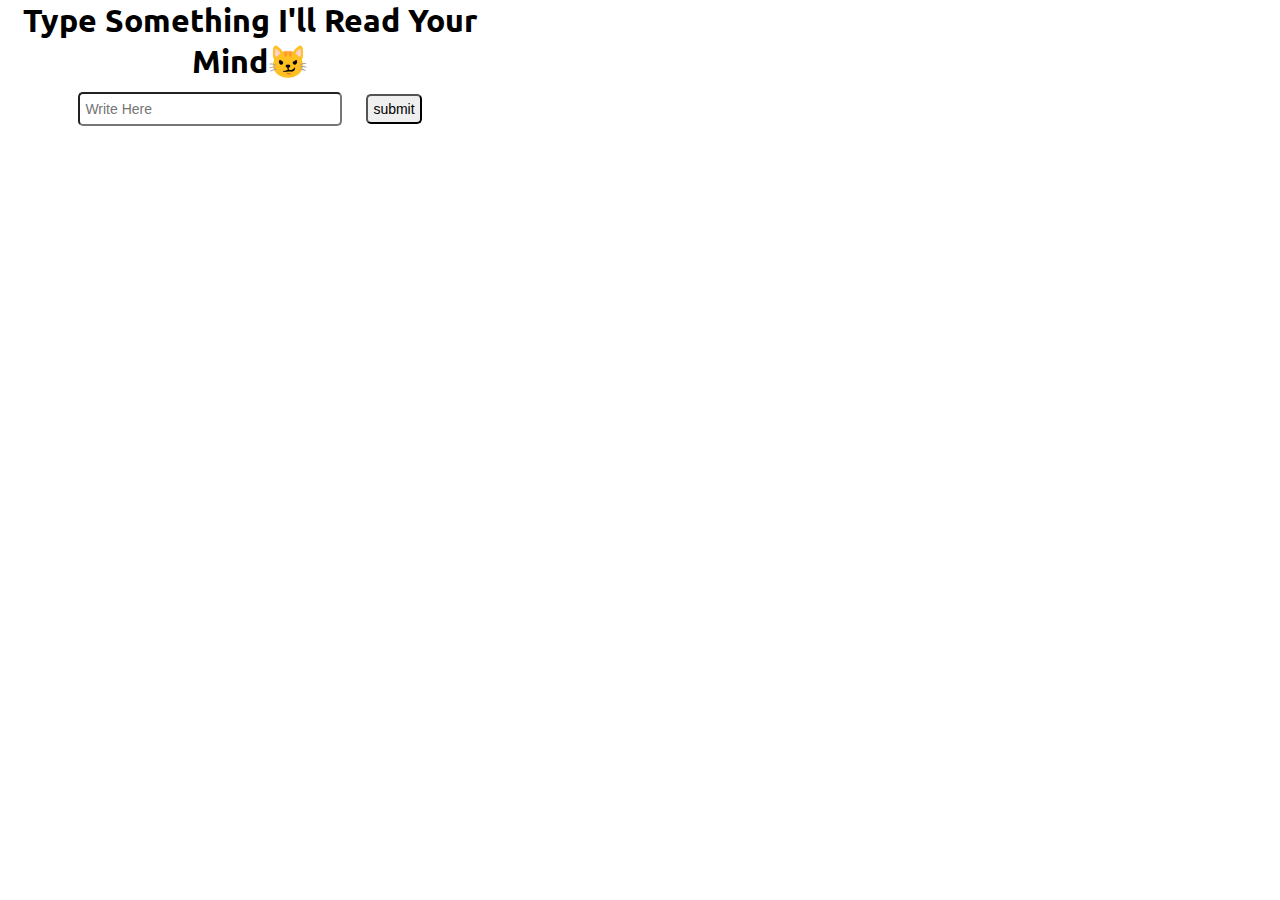
==== jadugar/index.html @ 7a9e002f "Add files via upload" ====
<!DOCTYPE html>
<html lang="en">
<head>
    <meta charset="UTF-8">
    <meta name="viewport" content="width=device-width, initial-scale=1.0">
    <title>jadugar</title>
    <link rel="stylesheet" href="style.css">
</head>
<body>
    <div id="main">
        <h1>type something i'll read your mind😼</h1>
        <form id="form">
            <input type="text" name="" id="userval" placeholder="write here">
            <input type="submit" value="submit" id="btn">
        </form>
        <h3 id="output"></h3>
    </div>
    <script src="script.js"></script>
</body>
</html>
---- jadugar/style.css ----
@import url('https://fonts.googleapis.com/css2?family=Ubuntu:ital,wght@0,300;0,400;0,500;0,700;1,300;1,400;1,500;1,700&display=swap');

*{
    margin: 0px;
    padding: 0px;;
}
body{
    height: 100vh;
    width: 100vw;
    overflow-x: hidden;
    ;
}
#main{
    height: 400px;
    width: 500px;
    /* background-color: blue; */
    font-family: "Ubuntu", sans-serif;
    font-weight: 400;
    font-style: normal;
    text-align: center;
    justify-content: center;
    text-transform: capitalize;

}

#userval{
    height: 20px;
    width: 250px;;
    padding: 5px;
    font-size: 14px;
    margin: 10px 10px;
    border-radius: 5px;
    border: solid none 0px;
    text-transform: capitalize;

}

#btn{
    height: 30px;
    margin: 10px 10px;
    padding: 5px;
    font-size: 14px;;
    border-radius: 5px;
    ;
}
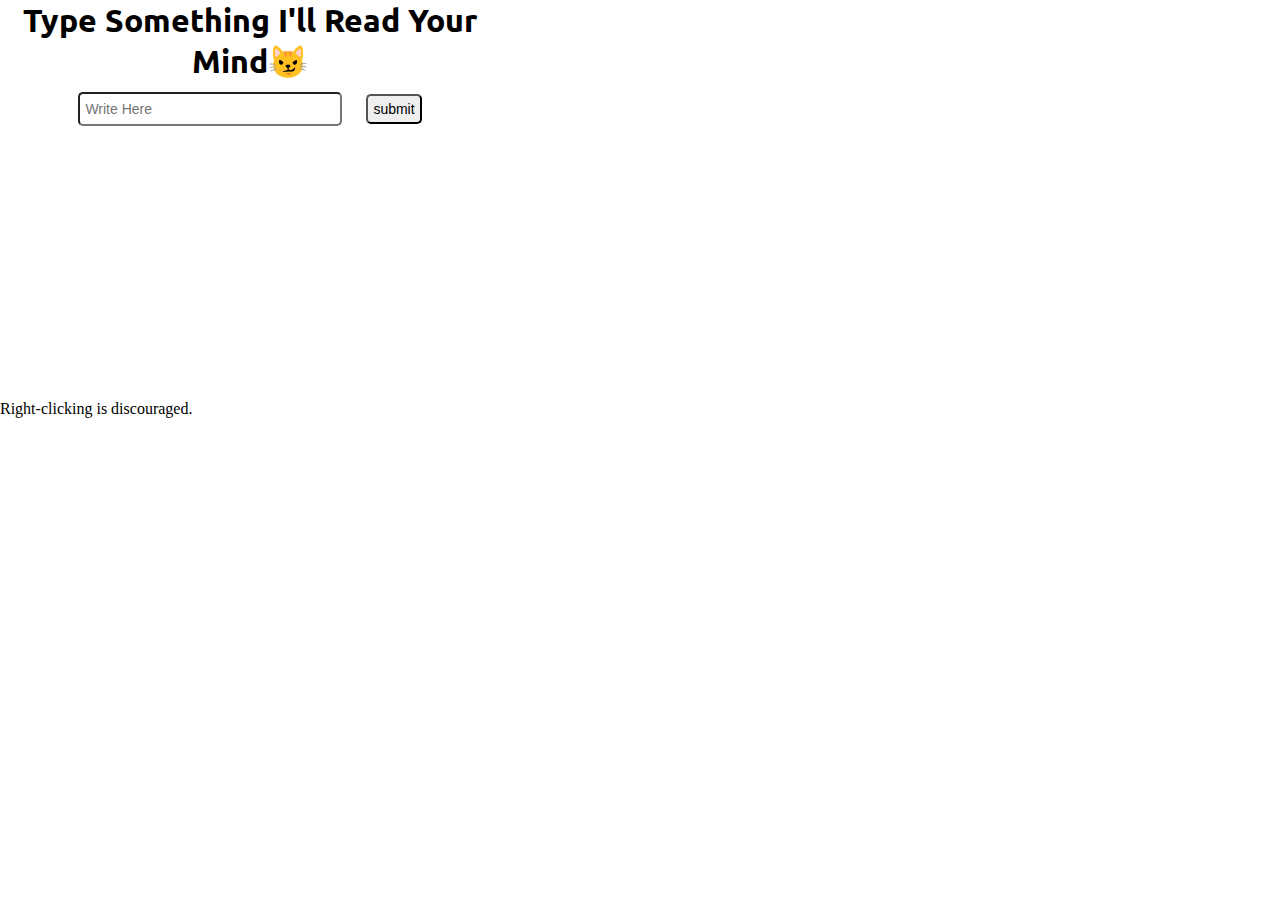
==== commit 07ca0804: "done" ====
--- a/jadugar/index.html
+++ b/jadugar/index.html
@@ -1,11 +1,20 @@
 <!DOCTYPE html>
 <html lang="en">
+
 <head>
     <meta charset="UTF-8">
     <meta name="viewport" content="width=device-width, initial-scale=1.0">
     <title>jadugar</title>
     <link rel="stylesheet" href="style.css">
+
+    <!-- disabled_click CDN -->
+
+    <link rel="stylesheet" href="https://iamovi.github.io/disabled_click/dist/v1_17-03-2024/click_box.css">
+
+    <script src="https://iamovi.github.io/disabled_click/dist/v1_17-03-2024/disabled.js"></script>
+    <!-- disabled_click CDN -->
 </head>
+
 <body>
     <div id="main">
         <h1>type something i'll read your mind😼</h1>
@@ -15,6 +24,9 @@
         </form>
         <h3 id="output"></h3>
     </div>
+    <!-- disabled_right_click -->
+    <div id="disabled_click">Right-clicking is discouraged.</div>
     <script src="script.js"></script>
 </body>
+
 </html>